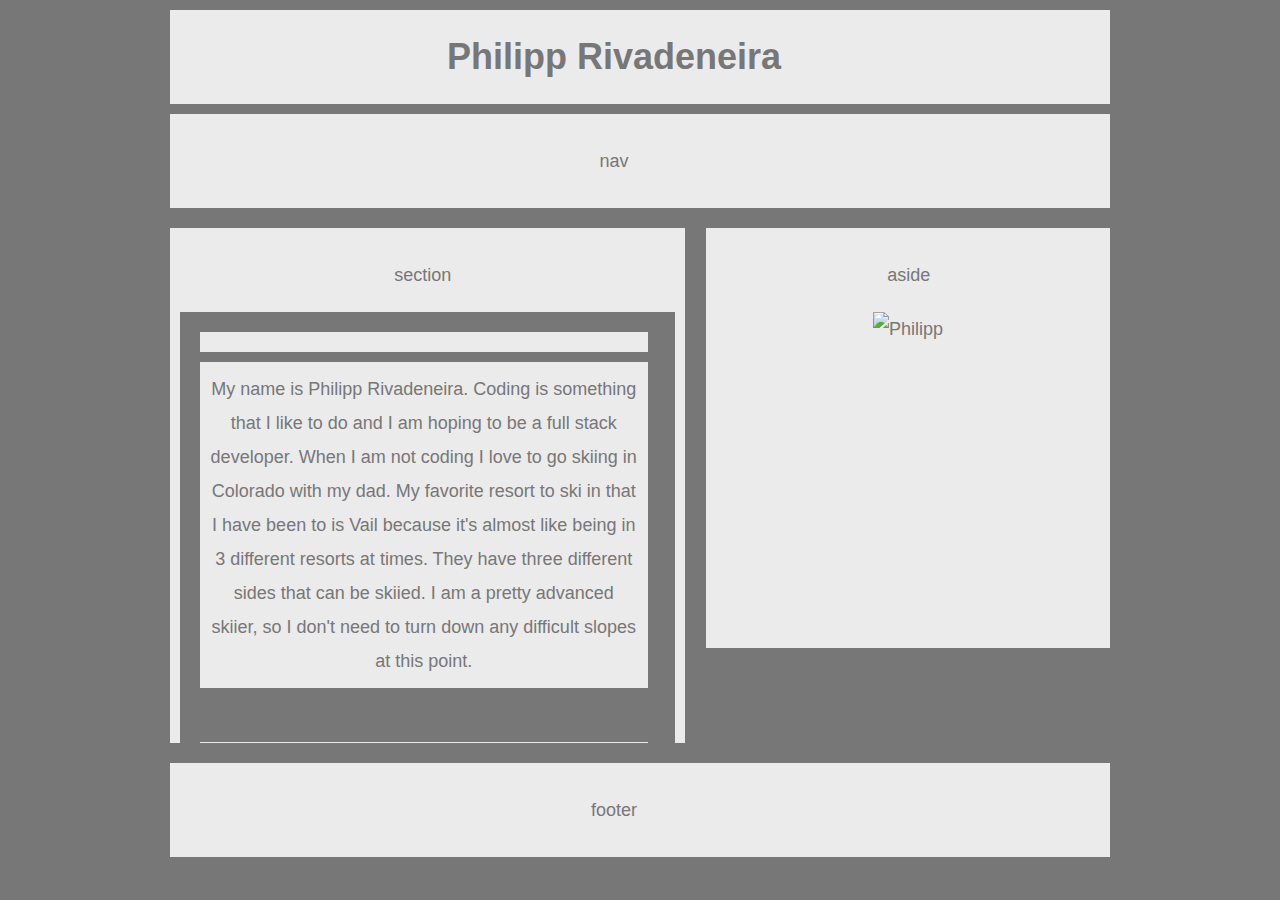
==== index.html @ d62e5df9 "updated stuff" ====
<!doctype html>
<html lang="en-us">

<head>
    <meta charset="UTF-8">
    <title>HomeWork Unit 1</title>
    <link rel="stylesheet" type="text/css" href="style.css">
    <Title>Philipp</Title>
</head>

<body>

    <header>
        <h1> Philipp Rivadeneira </h1>
    </header>

    <nav>
        <p>nav</p>
    </nav>

    <section>
        <heading>
            <p>section</p>
        </heading>
        <article>

            <p>
                <p> My name is Philipp Rivadeneira. Coding is something that I like to do and I am hoping to be a full
                    stack
                    developer. When I am not coding I love to go skiing in Colorado with my dad. My favorite resort to
                    ski in that
                    I
                    have been to is Vail because it's almost like being in 3 different resorts at times. They have three
                    different
                    sides that can be skiied. I am a pretty advanced skiier, so I don't need to turn down any difficult
                    slopes at
                    this point.</p>
                <br>
                <p> Aside from skiing, I like to watch lots of baseball. My favorite teams to watch are the Royals and
                    Twins.
                    Yes,
                    I like teams in the same division. But they are very comparable teams and play a similar style over
                    the years.
                </p>
            </p>
        </article>
    </section>

    <aside>
        <heading>
            <p>aside</p>
            <div class="img"><img src="file:///C:/Users/Philipp/Pictures/mee.jpg" alt="Philipp"
                    style="widows: 300px;px;height: 300px;"> </div>

        </heading>
    </aside>

    <div class="clear"></div>

    <footer>
        <p>footer</p>
    </footer>

</body>

</html>
---- style.css ----
body {
  width: 960px;
  margin: auto;
  font-family: Arial, "Helvetica Neue", Helvetica, sans-serif;
  font-size: 18px;
  line-height: 34px;
  color: #777777;
  background: #777777;
}


header,
nav,
section,
aside,
footer {
  display: block;
  padding: 10px;
  margin: 10px;
  text-align: center;
  background: #ebebeb;
}

section {
  display: block;
  float: left;
  width: 495px;
  height: 495px;
  overflow: hidden;
}

aside {
  display: block;
  float: right;
  width: 40%;
  height: 400px;
  overflow: hidden;
}

article {
  padding: 10px;
  color: #ebebeb;
  background: #777777;
}

.clear {
  clear: both;
}

h1,
p {
  width: 90%;
  padding: 10px;
  margin: 10px;
  color: #777777;
  text-align: center;
  background: #ebebeb;
}
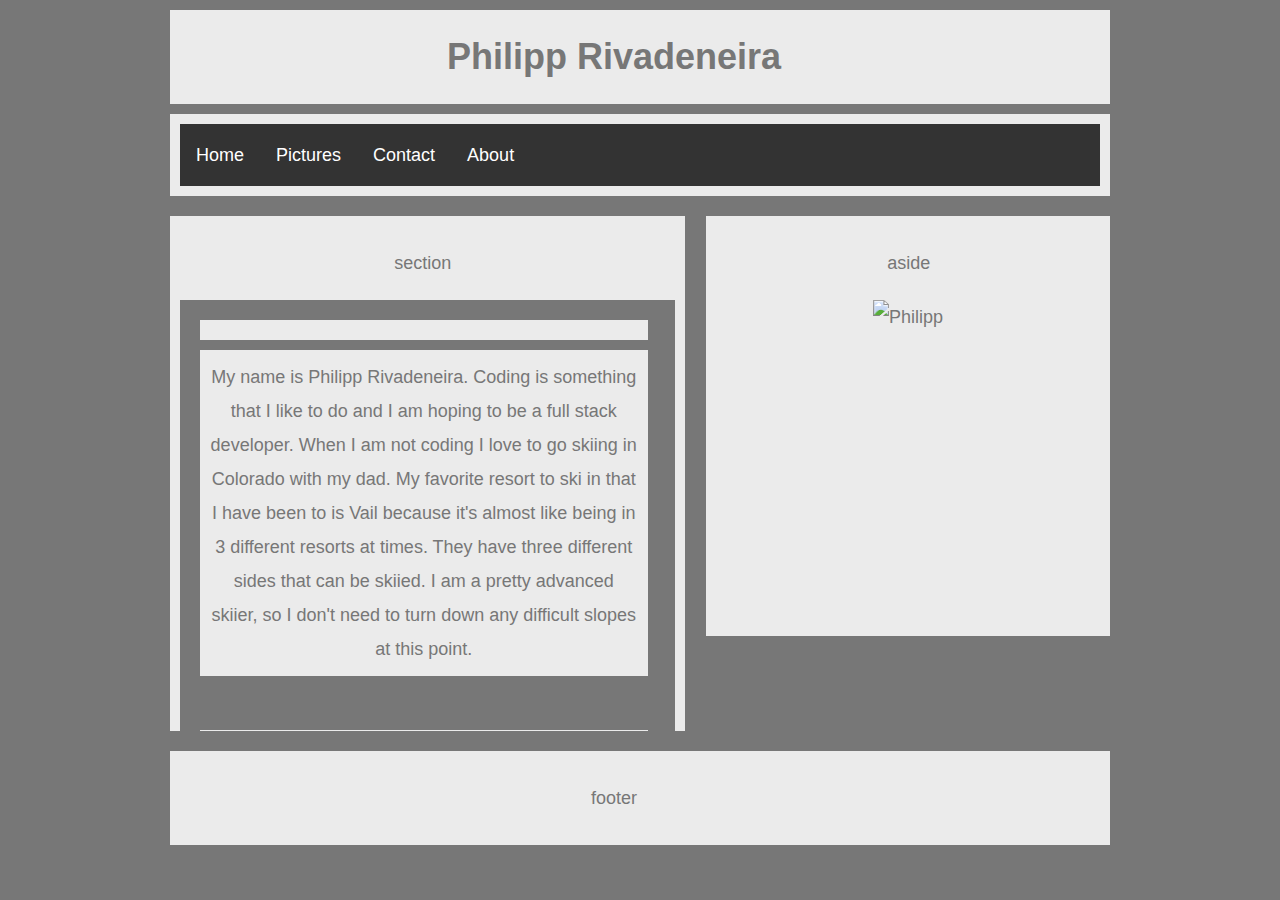
==== commit acced97e: "update" ====
--- a/index.html
+++ b/index.html
@@ -15,7 +15,12 @@
     </header>
 
     <nav>
-        <p>nav</p>
+        <ul>
+            <li><a href="index.html">Home</a></li>
+            <li><a href="pictures.html">Pictures</a></li>
+            <li><a href="contact.html">Contact</a></li>
+            <li><a href="about.asp">About</a></li>
+        </ul>
     </nav>
 
     <section>
--- a/style.css
+++ b/style.css
@@ -7,6 +7,30 @@
   color: #777777;
   background: #777777;
 }
+ul {
+    list-style-type: none;
+    margin: 0;
+    padding: 0;
+    overflow: hidden;
+    background-color: #333;
+  }
+  
+  li {
+    float: left;
+  }
+  
+  li a {
+    display: block;
+    color: white;
+    text-align: center;
+    padding: 14px 16px;
+    text-decoration: none;
+  }
+  
+  
+  li a:hover {
+    background-color: #111;
+  }
 
 
 header,
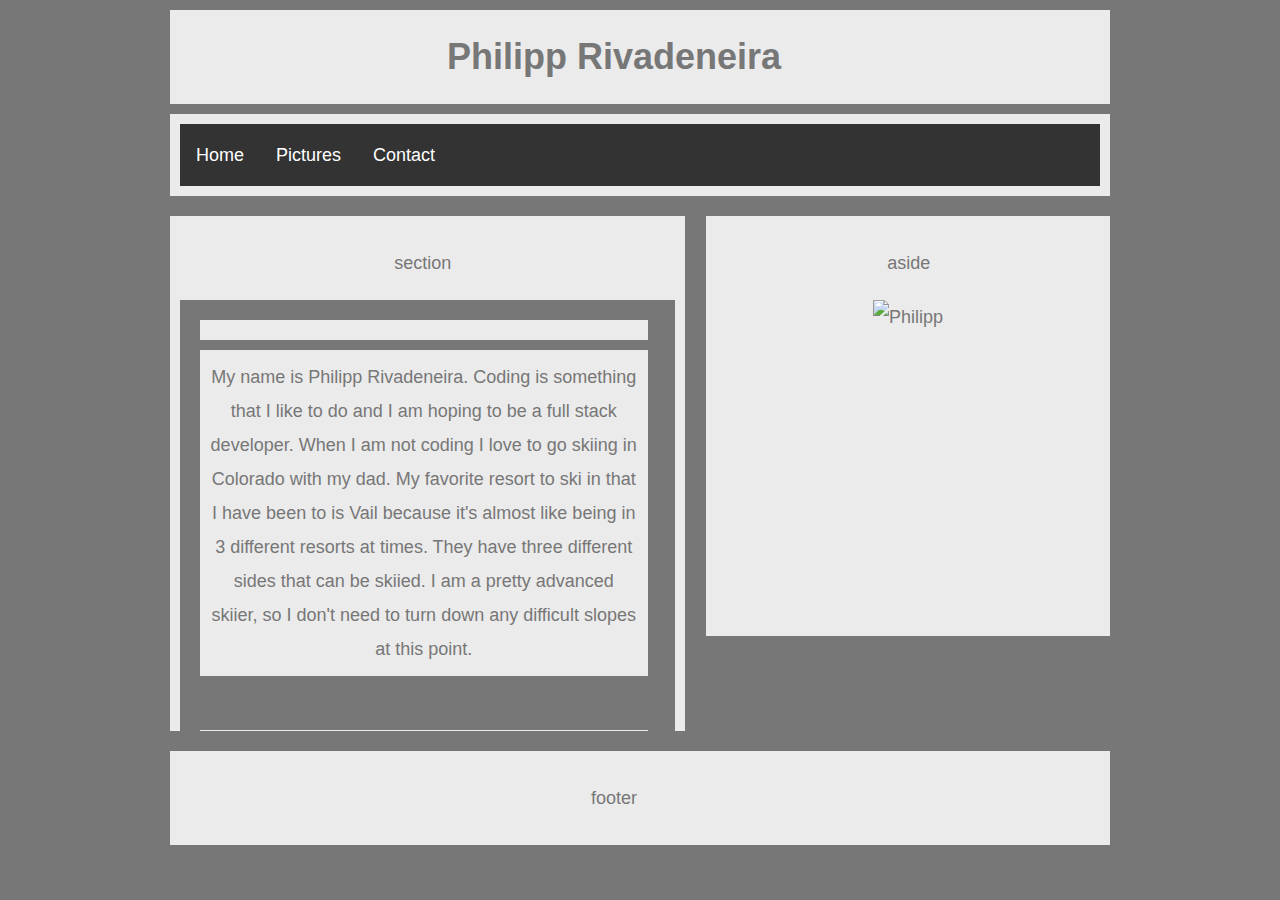
==== commit 0a2cc037: "updated" ====
--- a/index.html
+++ b/index.html
@@ -17,9 +17,9 @@
     <nav>
         <ul>
             <li><a href="index.html">Home</a></li>
-            <li><a href="pictures.html">Pictures</a></li>
+            <li><a href="porfolio.html">Pictures</a></li>
             <li><a href="contact.html">Contact</a></li>
-            <li><a href="about.asp">About</a></li>
+
         </ul>
     </nav>
 
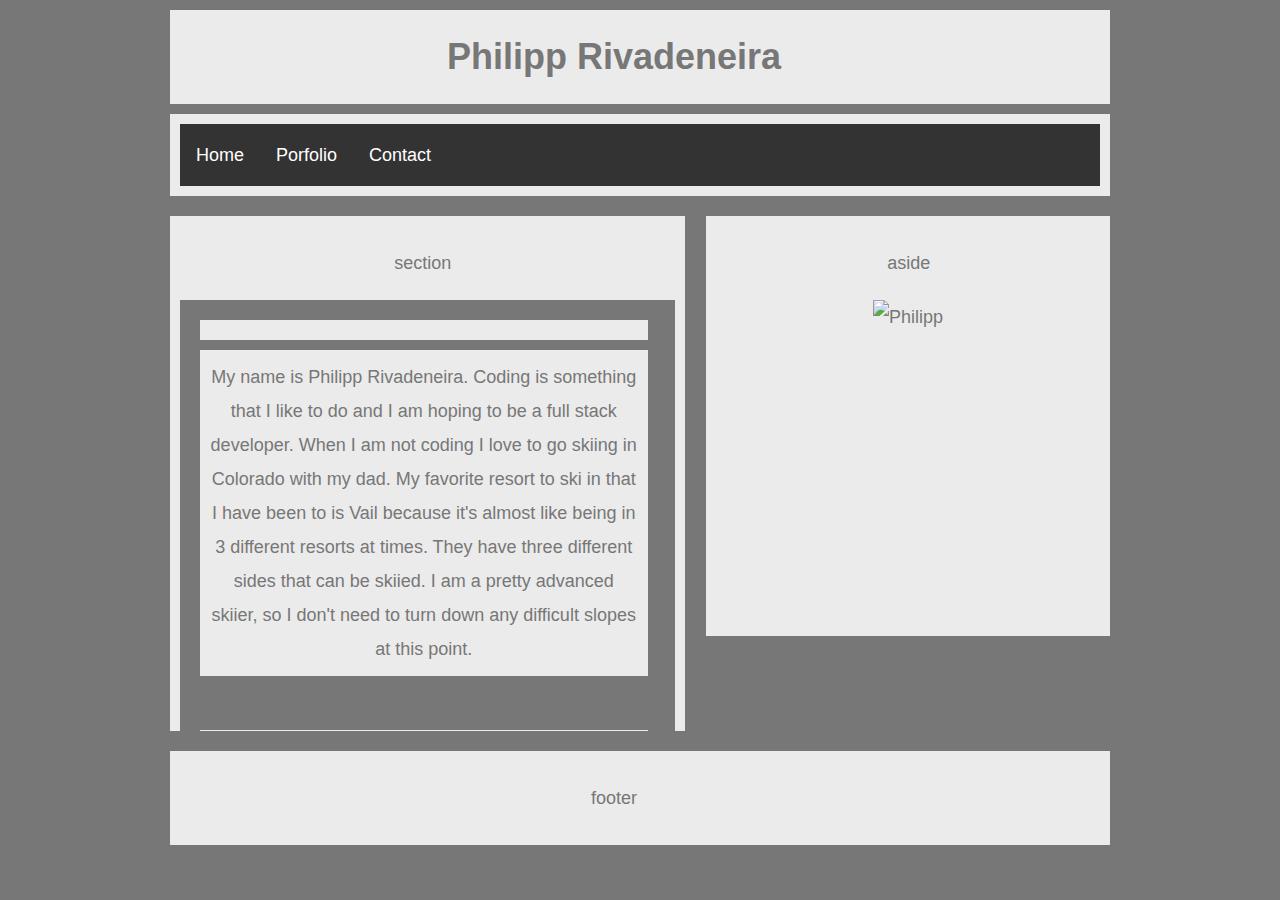
==== commit 58412b6b: "update" ====
--- a/index.html
+++ b/index.html
@@ -4,7 +4,7 @@
 <head>
     <meta charset="UTF-8">
     <title>HomeWork Unit 1</title>
-    <link rel="stylesheet" type="text/css" href="style.css">
+    <link rel="stylesheet" href="assets/css/style.css">
     <Title>Philipp</Title>
 </head>
 
@@ -17,7 +17,7 @@
     <nav>
         <ul>
             <li><a href="index.html">Home</a></li>
-            <li><a href="porfolio.html">Pictures</a></li>
+            <li><a href="porfolio.html">Porfolio</a></li>
             <li><a href="contact.html">Contact</a></li>
 
         </ul>
--- a/assets/css/style.css
+++ b/assets/css/style.css
@@ -0,0 +1,90 @@
+html{
+  background:url('kauffman.jpg') no repeat center center fixed;
+-webkit-background-size:cover;
+-moz-background-size:cover;
+-o-background-size:cover;
+background-size:cover;
+}
+body {
+
+  width: 960px;
+  margin: auto;
+  font-family: Arial, "Helvetica Neue", Helvetica, sans-serif;
+  font-size: 18px;
+  line-height: 34px;
+  color: #777777;
+  background: #777777;
+}
+ul {
+    list-style-type: none;
+    margin: 0;
+    padding: 0;
+    overflow: hidden;
+    background-color: #333;
+  }
+  
+  li {
+    float: left;
+  }
+  
+  li a {
+    display: block;
+    color: white;
+    text-align: center;
+    padding: 14px 16px;
+    text-decoration: none;
+  }
+  
+  
+  li a:hover {
+    background-color: #111;
+  }
+
+
+header,
+nav,
+section,
+aside,
+footer {
+  display: block;
+  padding: 10px;
+  margin: 10px;
+  text-align: center;
+  background: #ebebeb;
+}
+
+section {
+  display: block;
+  float: left;
+  width: 495px;
+  height: 495px;
+  overflow: hidden;
+}
+
+aside {
+  display: block;
+  float: right;
+  width: 40%;
+  height: 400px;
+  overflow: hidden;
+}
+
+article {
+  padding: 10px;
+  color: #ebebeb;
+  background: #777777;
+}
+
+.clear {
+  clear: both;
+}
+
+h1,
+p {
+  width: 90%;
+  padding: 10px;
+  margin: 10px;
+  color: #777777;
+  text-align: center;
+  background: #ebebeb;
+}
